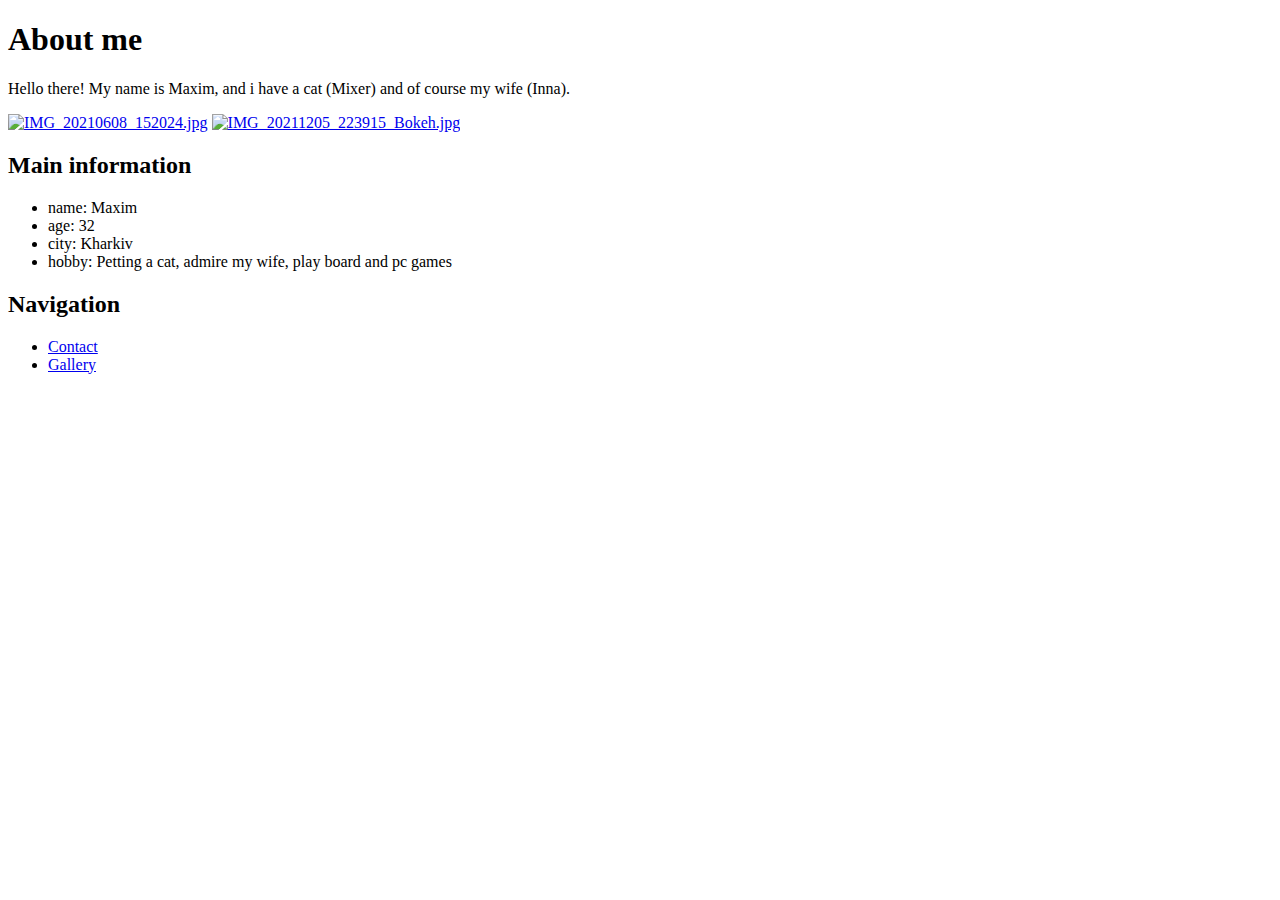
==== index.html @ 074c7626 "add files" ====
<!DOCTYPE html>
<html lang="ru">
<head>
    <meta charset="UTF-8">
    <meta name="viewport" content="width=device-width, initial-scale=1.0">
    <title>About me and my pets</title>
</head>
<body>
    <h1>About me</h1>
    <p>Hello there! My name is Maxim, and i have a cat (Mixer) and of course my wife (Inna).</p>
    <a href="photo/IMG_20210608_152024.jpg"><img src="photo/IMG_20210608_152024.jpg" alt="IMG_20210608_152024.jpg" width="300"></a>
    <a href="photo/IMG_20211205_223915_Bokeh.jpg"><img src="photo/IMG_20211205_223915_Bokeh.jpg" alt="IMG_20211205_223915_Bokeh.jpg" width="300"></a>
    
    <h2>Main information</h2>
    <ul>
        <li>name: Maxim</li>
        <li>age: 32</li>
        <li>city: Kharkiv</li>
        <li>hobby: Petting a cat, admire my wife, play board and pc games</li>
    </ul>
    
    <h2>Navigation</h2>
    <ul>
        <li><a href="pages/contact.html">Contact</a></li>
        <li><a href="pages/gallery.html">Gallery</a></li>
    </ul>
</body>
</html>
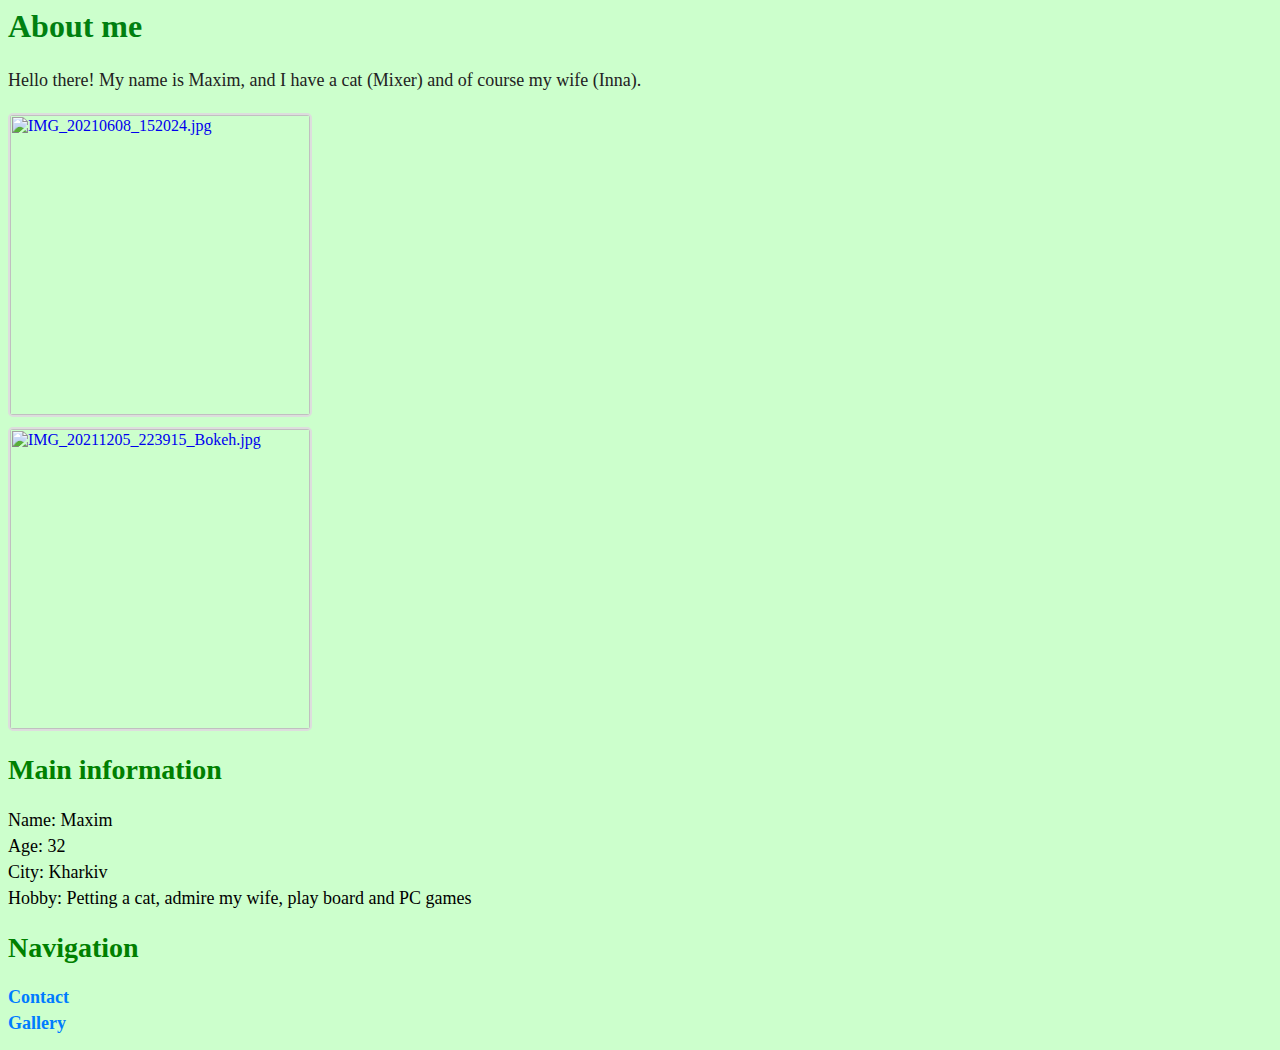
==== commit 139192db: "add style" ====
--- a/index.html
+++ b/index.html
@@ -1,28 +1,35 @@
+<link rel="stylesheet" type="text/css" href="style.css">
 <!DOCTYPE html>
 <html lang="ru">
 <head>
     <meta charset="UTF-8">
     <meta name="viewport" content="width=device-width, initial-scale=1.0">
     <title>About me and my pets</title>
+    <style>
+        h1 { font-size: 32px; }
+        h2 { font-size: 28px; }
+        h3 { font-size: 24px; }
+        h4 { font-size: 20px; }
+    </style>
 </head>
 <body>
-    <h1>About me</h1>
-    <p>Hello there! My name is Maxim, and i have a cat (Mixer) and of course my wife (Inna).</p>
-    <a href="photo/IMG_20210608_152024.jpg"><img src="photo/IMG_20210608_152024.jpg" alt="IMG_20210608_152024.jpg" width="300"></a>
-    <a href="photo/IMG_20211205_223915_Bokeh.jpg"><img src="photo/IMG_20211205_223915_Bokeh.jpg" alt="IMG_20211205_223915_Bokeh.jpg" width="300"></a>
+    <h1 id="about">About me</h1>
+    <p class="description">Hello there! My name is Maxim, and I have a cat (Mixer) and of course my wife (Inna).</p>
+    <a href="photo/IMG_20210608_152024.jpg"><img src="photo/IMG_20210608_152024.jpg" alt="IMG_20210608_152024.jpg" width="300" class="photo"></a>
+    <a href="photo/IMG_20211205_223915_Bokeh.jpg"><img src="photo/IMG_20211205_223915_Bokeh.jpg" alt="IMG_20211205_223915_Bokeh.jpg" width="300" class="photo"></a>
     
-    <h2>Main information</h2>
-    <ul>
-        <li>name: Maxim</li>
-        <li>age: 32</li>
-        <li>city: Kharkiv</li>
-        <li>hobby: Petting a cat, admire my wife, play board and pc games</li>
+    <h2 id="info">Main information</h2>
+    <ul class="info-list">
+        <li class="info-item">Name: Maxim</li>
+        <li class="info-item">Age: 32</li>
+        <li class="info-item">City: Kharkiv</li>
+        <li class="info-item">Hobby: Petting a cat, admire my wife, play board and PC games</li>
     </ul>
     
-    <h2>Navigation</h2>
-    <ul>
-        <li><a href="pages/contact.html">Contact</a></li>
-        <li><a href="pages/gallery.html">Gallery</a></li>
+    <h2 id="navigation">Navigation</h2>
+    <ul class="nav-list">
+        <li class="nav-item"><a href="pages/contact.html">Contact</a></li>
+        <li class="nav-item"><a href="pages/gallery.html">Gallery</a></li>
     </ul>
 </body>
-</html>+</html>
--- a/style.css
+++ b/style.css
@@ -0,0 +1,61 @@
+
+body {
+    background-color: #ccffcc;
+}
+h1 {
+    font-size: 32px;
+    color: #008010;
+}
+
+h2 {
+    font-size: 28px;
+    color: #008000;
+}
+
+h3 {
+    font-size: 24px;
+    color: #555;
+}
+
+h4 {
+    font-size: 20px;
+    color: #666;
+}
+
+/* main text style */
+.description {
+    font-size: 18px;
+    line-height: 1.6;
+    color: #222;
+}
+
+/* pic style */
+.photo {
+    display: block;
+    margin: 10px 0;
+    border: 2px solid #ddd;
+    border-radius: 5px;
+}
+
+/* lists style */
+.info-list, .nav-list {
+    list-style-type: none;
+    padding: 0;
+}
+
+.info-item, .nav-item {
+    margin: 5px 0;
+    font-size: 18px;
+}
+
+/* links style */
+.nav-item a {
+    text-decoration: none;
+    color: #007bff;
+    font-weight: bold;
+}
+
+.nav-item a:hover {
+    text-decoration: underline;
+    color: #0056b3;
+}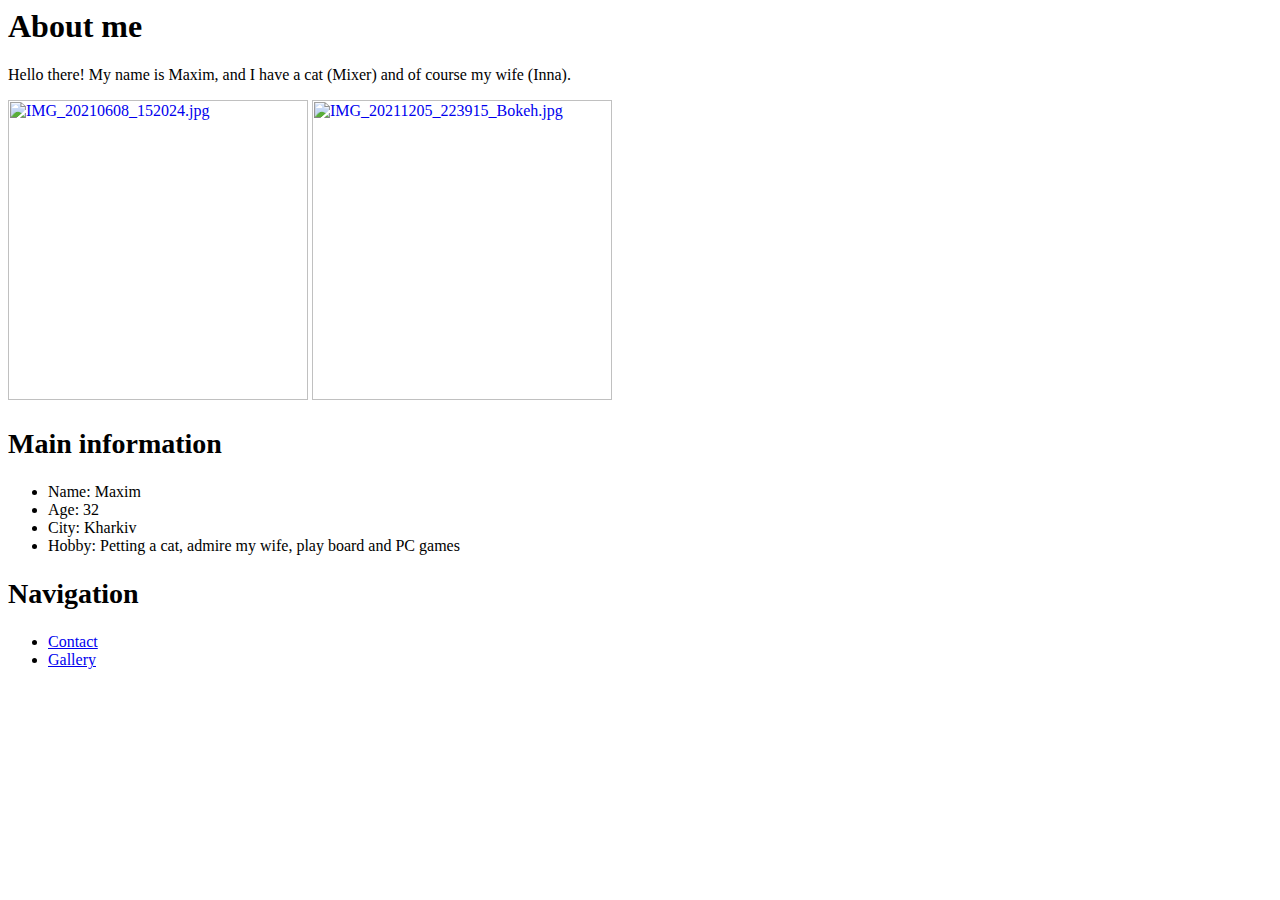
==== commit 08f9cda3: "add css" ====
--- a/index.html
+++ b/index.html
@@ -1,4 +1,4 @@
-<link rel="stylesheet" type="text/css" href="style.css">
+<link rel="stylesheet" type="text/css" href="\test3\style.css">
 <!DOCTYPE html>
 <html lang="ru">
 <head>
